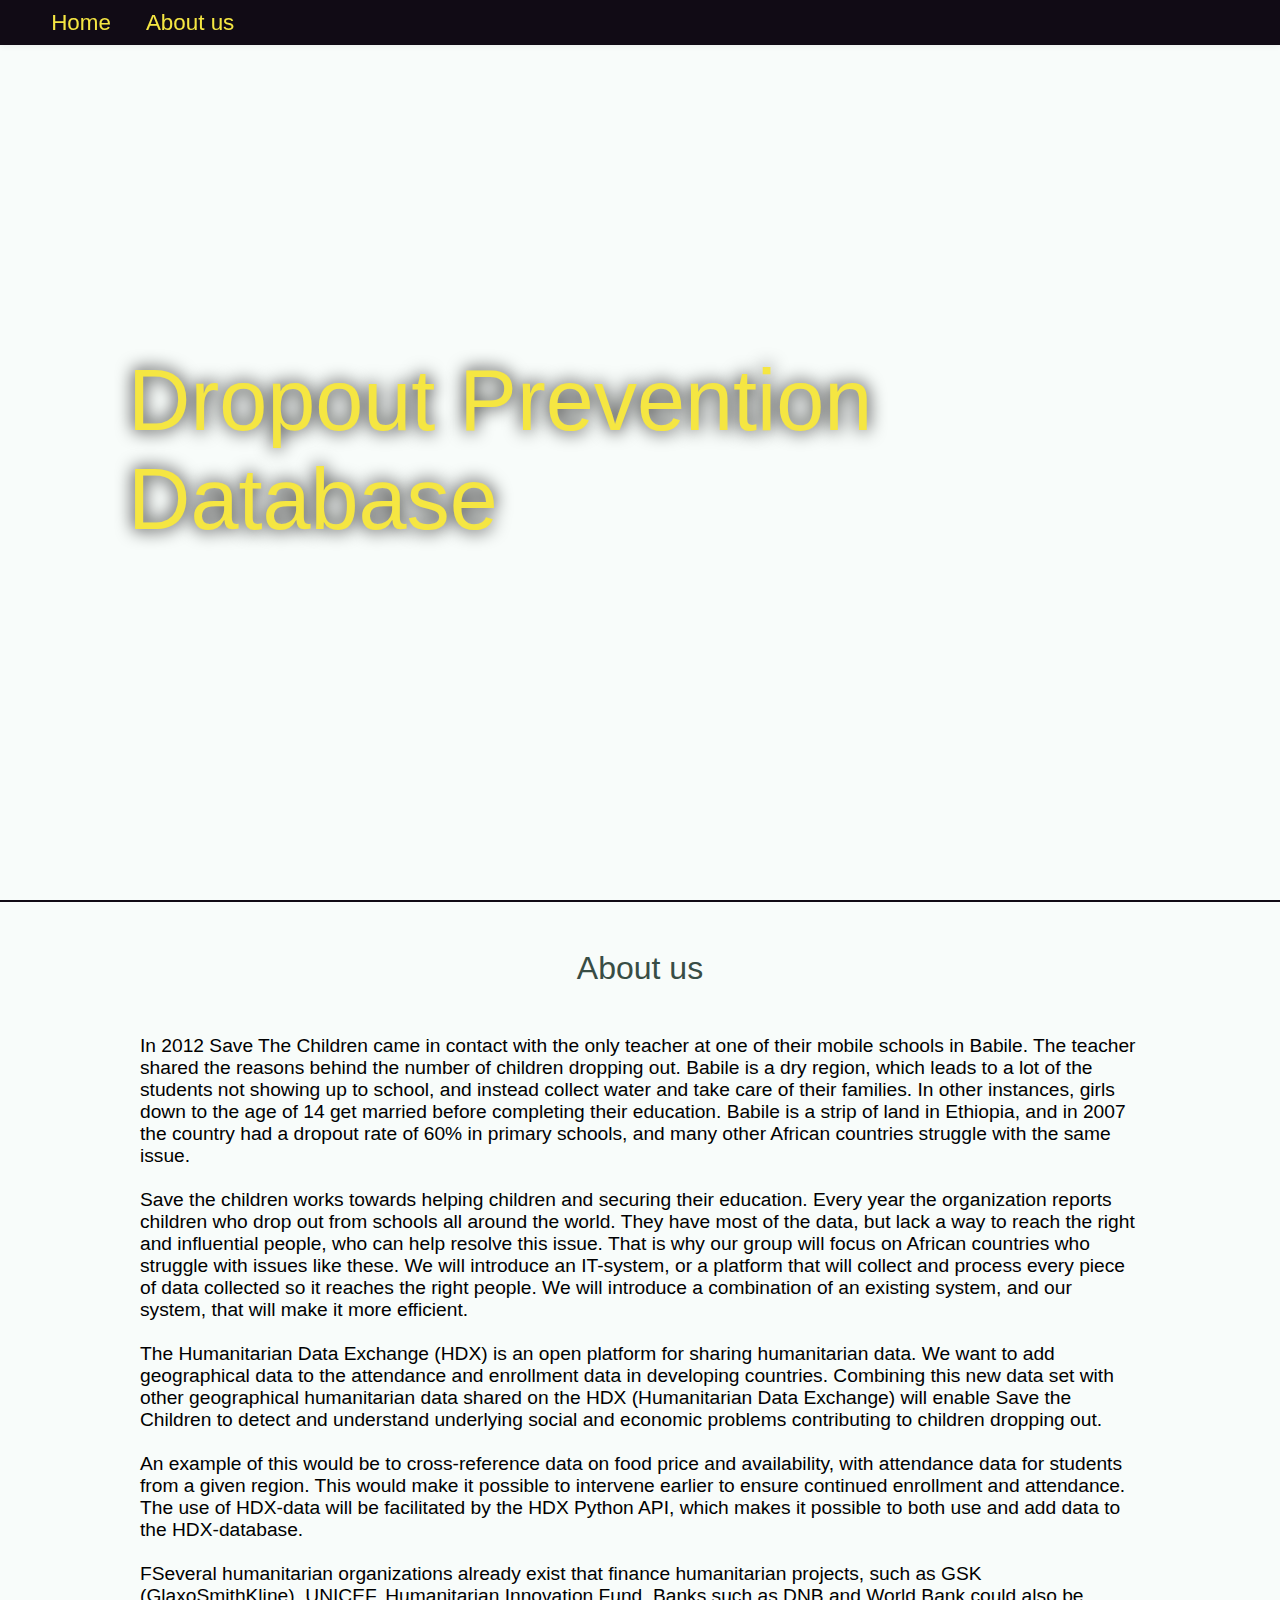
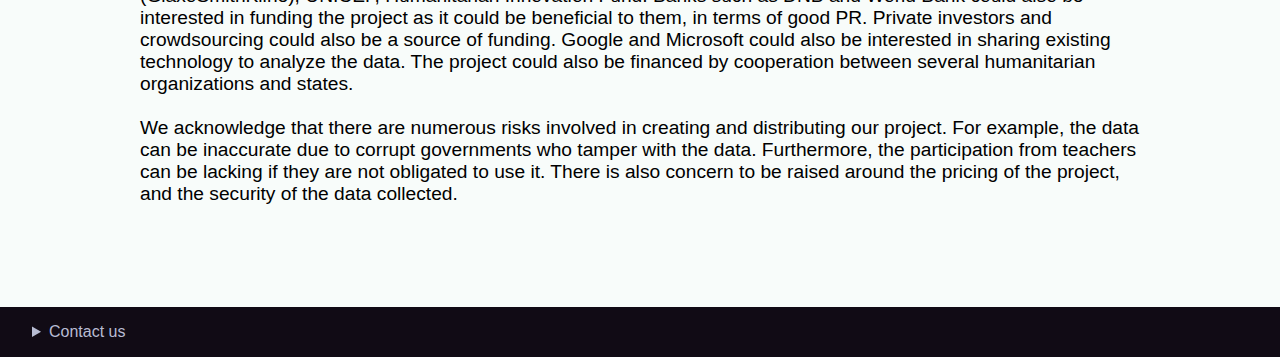
==== index.html @ 1e7a7dcb "Add files via upload" ====
<!DOCTYPE html>
<html lang="en">
<head>
    <!--universal character set-->
    <meta charset="UTF-8" lang="en">

    <!--page title-->
    <title>Dropout Prevention Database</title>

    <!-- Disable screen auto rotation -->
    <meta http-equiv="ScreenOrientation" content="autoRotate:disabled">

    <!--stylesheet-->
    <link rel="stylesheet" href="style.css">
    
</head>

<body>              
<div class="fixed-top">

    <nav>
        <a href="#home">Home</a>
        <a href="#about">About us</a>
    </nav>
</div>
<header id="home" title="Person holding a lightbulb">
    <h1>Dropout Prevention Database</h1>
</header>

<section id="about">
    <h2>About us</h2>
    <p>
In 2012 Save The Children came in contact with the only teacher at one of their mobile schools in
Babile. The teacher shared the reasons behind the number of children dropping out. Babile is a dry
region, which leads to a lot of the students not showing up to school, and instead collect water and
take care of their families. In other instances, girls down to the age of 14 get married before
completing their education. Babile is a strip of land in Ethiopia, and in 2007 the country had a dropout
rate of 60% in primary schools, and many other African countries struggle with the same issue.
<br><br>
Save the children works towards helping children and securing their education. Every year the
organization reports children who drop out from schools all around the world. They have most of the
data, but lack a way to reach the right and influential people, who can help resolve this issue. That is
why our group will focus on African countries who struggle with issues like these. We will introduce
an IT-system, or a platform that will collect and process every piece of data collected so it reaches the
right people. We will introduce a combination of an existing system, and our system, that will make it
more efficient.
<br><br>
The Humanitarian Data Exchange (HDX) is an open platform for sharing humanitarian data. We want
to add geographical data to the attendance and enrollment data in developing countries. Combining
this new data set with other geographical humanitarian data shared on the HDX (Humanitarian Data
Exchange) will enable Save the Children to detect and understand underlying social and economic
problems contributing to children dropping out.
<br><br>
An example of this would be to cross-reference data on food price and availability, with attendance
data for students from a given region. This would make it possible to intervene earlier to ensure
continued enrollment and attendance. The use of HDX-data will be facilitated by the HDX Python
API, which makes it possible to both use and add data to the HDX-database.
<br><br>
FSeveral humanitarian organizations already exist that finance humanitarian projects, such as GSK
(GlaxoSmithKline), UNICEF, Humanitarian Innovation Fund. Banks such as DNB and World Bank
could also be interested in funding the project as it could be beneficial to them, in terms of good PR.
Private investors and crowdsourcing could also be a source of funding. Google and Microsoft could
also be interested in sharing existing technology to analyze the data. The project could also be
financed by cooperation between several humanitarian organizations and states.
<br><br>
We acknowledge that there are numerous risks involved in creating and distributing our project. For
example, the data can be inaccurate due to corrupt governments who tamper with the data.
Furthermore, the participation from teachers can be lacking if they are not obligated to use it. There is
also concern to be raised around the pricing of the project, and the security of the data collected. 
<br><br>
        
    </p>
</section>


<footer>
    <details class="left">
        <summary>Contact us</summary>
        email: <a href="mailto:hello@inova.com" target="_blank">loremipsum@hotmail.com</a>
    </details>
</footer>

</body>
</html>
---- style.css ----
html, body {
    margin: 0;
    padding: 0;
    font-family: 'Poppins', sans-serif;
    scroll-behavior: smooth;
    background: #f8fcfa;
}

section {
    margin-bottom: 4rem;
}

/* Header */

header {
    min-height: 100vh;

    background-image: url("https://images.unsplash.com/photo-1567057420215-0afa9aa9253a?ixlib=rb-1.2.1&auto=format&fit=crop&w=1352&q=80");
    background-position: 35% 35%;
    background-repeat: no-repeat;
    background-size: cover;
   border-bottom: 2px solid #110b15;

    /* Center items flexbox fallback */
    display: flex;
    flex-direction: column;
    justify-content: space-around;
    align-items: center;
}

header h1 {
    padding: 2rem 8rem;
    font-size: 5.4rem;
    font-weight: 300;
    color: #f5e642;
   text-shadow: 0 0 18px #000;
}

section {
    margin-bottom: 5rem;
}

h3 {
    font-size: 1.5rem;
}

/* Section Header */

section > h2 {
    position: relative;
    text-align: center;
    width: 84%;
    margin: 3rem auto;
    font-size: 2rem;
    font-weight: 400;
    color: #384d45;
}
section > h5 {
    position: relative;
    text-align: center;
    width: 100%;
    margin: 4rem auto;
    font-size: 1.5rem;
    font-weight: 500;
    color: #384d45;
    text-shadow: #110b15;
}


/* Fixed Header */

.fixed-top {
    position: fixed;
    top: 0;
    left: 0;
    right: 0;
    z-index: 100;
    background-color: #110b15;
    display: flex;
    justify-content: space-between;
    font-size: 1.4rem;
    box-shadow: 0 0 7px rgba(1, 5, 12, .08);
    align-items: center;
}

.fixed-top nav {
    padding: .6rem 2rem;
}

.fixed-top .brand {
    color: #4efc03;
    padding: 0 2rem;
    font-size: 2rem;
}

.fixed-top nav a {
    margin-left: .6rem;
    padding: 0 .6rem;
    text-decoration: none;
    color: #f5e642;
    transition: .08s;
}

.fixed-top nav a:hover {
    background-color: #2f6a57;
    color: #ffffff;
}


/* About Section */

#about p {
    max-width: 95%;
    width: 1000px;
    margin: 0 auto;
    font-size: 1.2rem;
}

/* Footer */

footer {
    display: flex;
    justify-content: space-between;
    padding: 1rem 2rem;
    background-color: #110b15;
    color: #b8bcd3;
}

footer .center {
    text-align: center;
}

footer .right {
    text-align: right;
}

footer a {
    color: #4da285;
}

footer a:hover {
    background-color: #2f6a57;
    color: #ffffff;
}

footer details summary:hover {
    cursor: pointer;
    color: #ffffff;
}





/* Responsiveness */

@media(max-width: 600px) {
    .fixed-top {
        flex-direction: column;
    }

    .fixed-top nav a {
        font-size: 1rem;
    }
}

@media(max-width: 1168px) {
    #staff .profile {
        padding: 0 .5rem;
    }

    #staff .list {
        flex-wrap: wrap;
    }
}
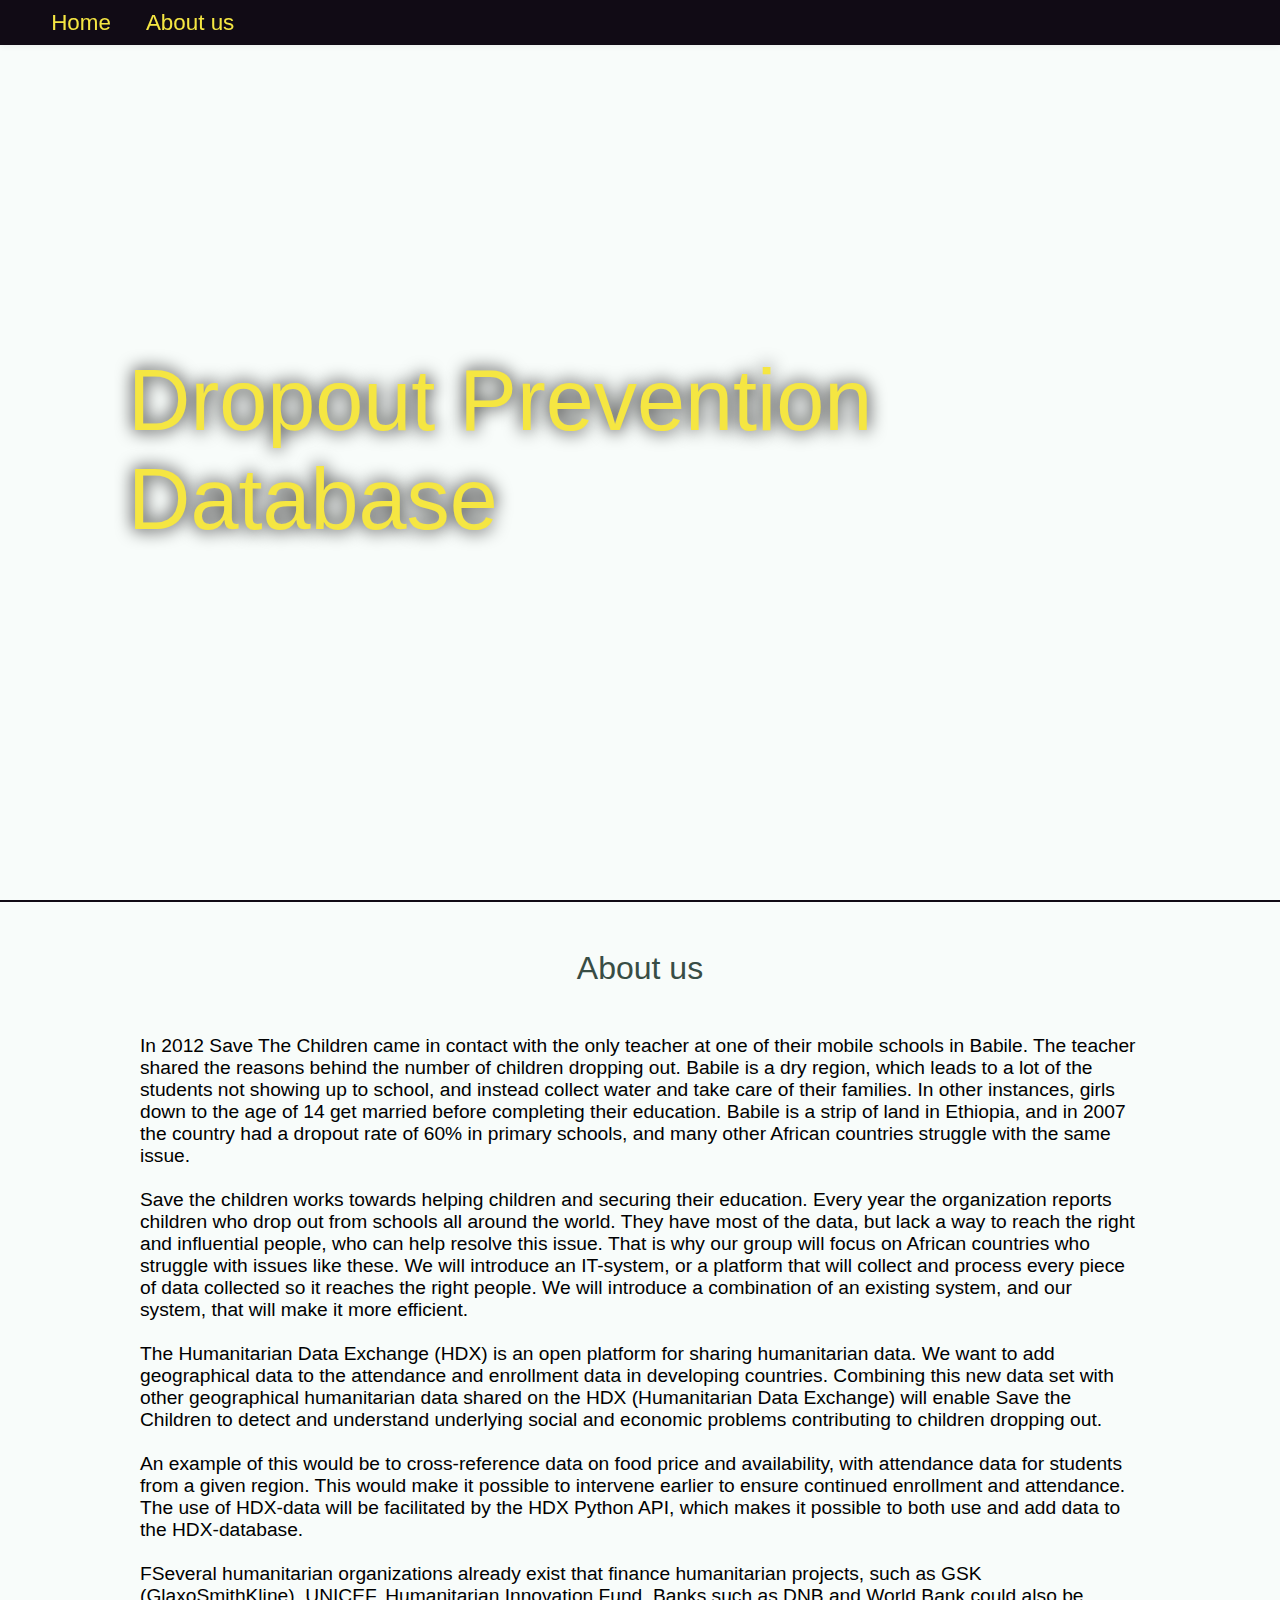
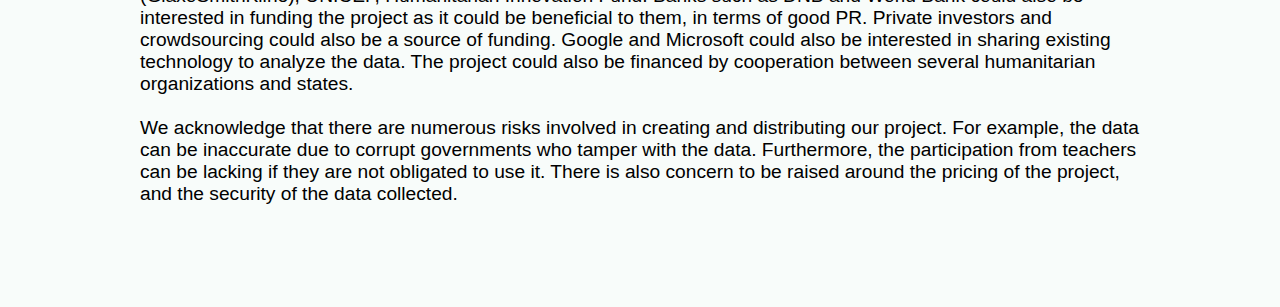
==== commit c0cb2ef1: "Update index.html" ====
--- a/index.html
+++ b/index.html
@@ -72,13 +72,5 @@
     </p>
 </section>
 
-
-<footer>
-    <details class="left">
-        <summary>Contact us</summary>
-        email: <a href="mailto:hello@inova.com" target="_blank">loremipsum@hotmail.com</a>
-    </details>
-</footer>
-
 </body>
-</html>+</html>
